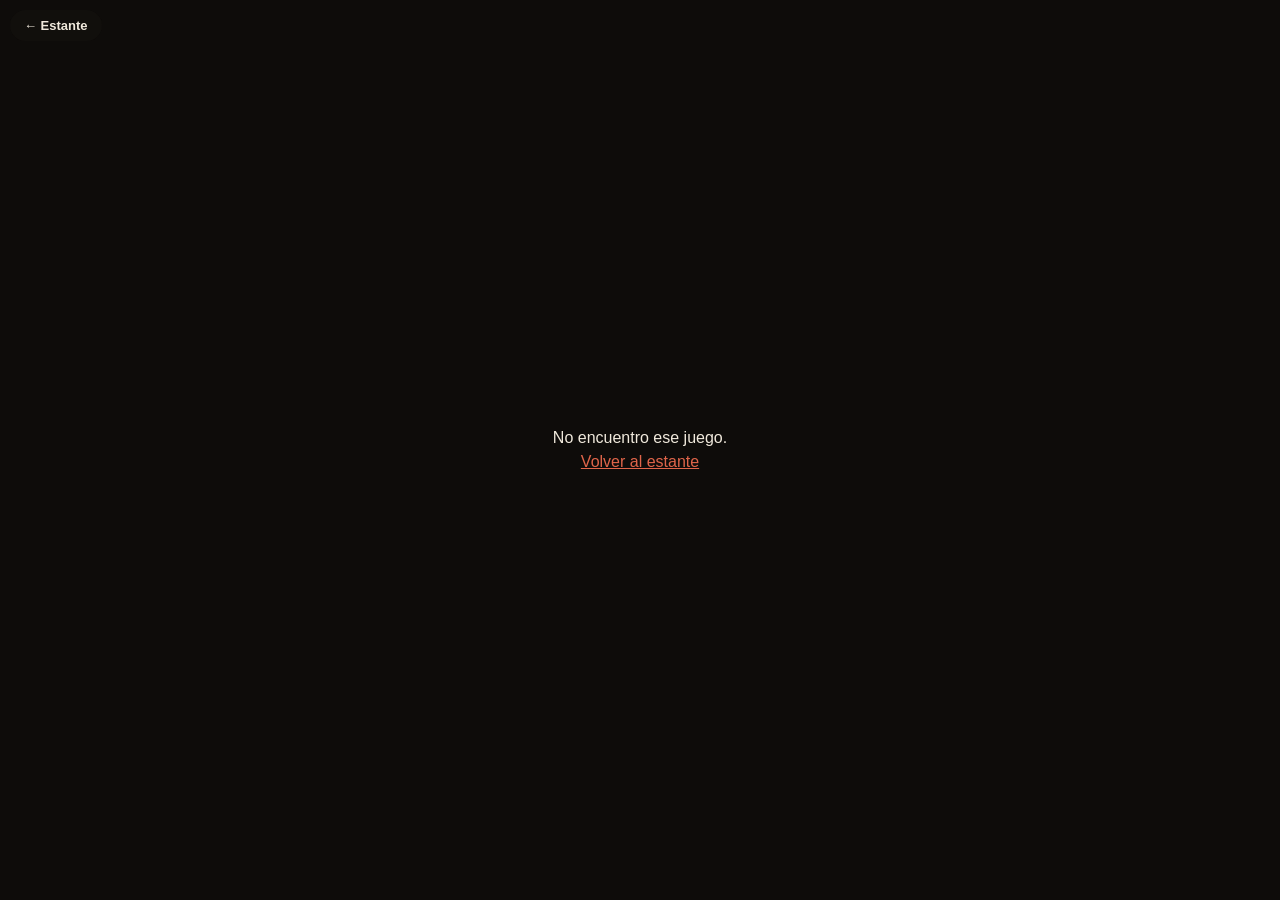
==== player.html @ 879eeee4 "Retroteca: primera versión Co-Authored-By: Claude Sonnet 5.5 <noreply@anthropic.com> Claude-Session:" ====
<!DOCTYPE html>
<html lang="es">
<head>
  <meta charset="utf-8">
  <meta name="viewport" content="width=device-width, initial-scale=1, viewport-fit=cover">
  <title>Jugando · Retroteca</title>
  <style>
    html, body { margin: 0; height: 100%; background: #0e0c0a; overflow: hidden; }
    #game { width: 100vw; height: 100vh; }
    .back {
      position: fixed; top: max(10px, env(safe-area-inset-top)); left: 10px; z-index: 1000;
      background: rgba(20,17,14,.72); color: #f0e9dc; text-decoration: none;
      font: 600 13px/1 -apple-system, "Segoe UI", sans-serif; padding: 9px 14px; border-radius: 999px;
      backdrop-filter: blur(6px);
    }
    .back:hover { background: #c2492f; }
    .msg {
      position: fixed; inset: 0; display: none; place-items: center; text-align: center; color: #f0e9dc;
      font: 16px/1.5 -apple-system, "Segoe UI", sans-serif; padding: 24px;
    }
    .msg a { color: #e0654a; }
  </style>
</head>
<body>
  <a class="back" href="index.html">← Estante</a>
  <div id="game"></div>
  <div class="msg" id="msg"></div>
  <script src="js/systems.js"></script>
  <script src="js/db.js"></script>
  <script src="js/player.js"></script>
</body>
</html>
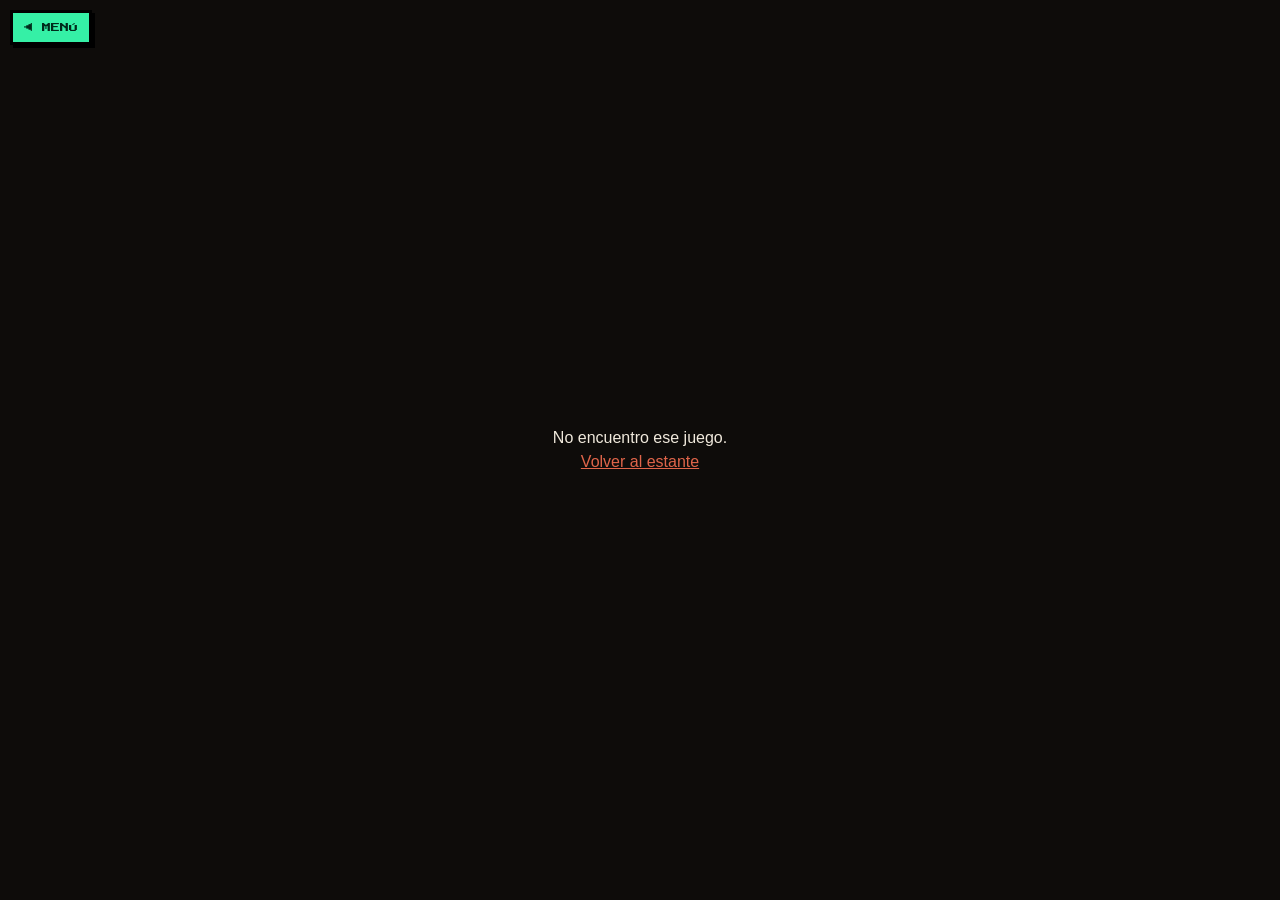
==== commit dc2b5cba: "Nueva estética de emulador retro (CRT, pixel, cartuchos) Co-Authored-By: Claude Sonnet 5.5 <noreply@" ====
--- a/player.html
+++ b/player.html
@@ -4,16 +4,16 @@
   <meta charset="utf-8">
   <meta name="viewport" content="width=device-width, initial-scale=1, viewport-fit=cover">
   <title>Jugando · Retroteca</title>
+  <link href="https://fonts.googleapis.com/css2?family=Press+Start+2P&display=swap" rel="stylesheet">
   <style>
     html, body { margin: 0; height: 100%; background: #0e0c0a; overflow: hidden; }
     #game { width: 100vw; height: 100vh; }
     .back {
       position: fixed; top: max(10px, env(safe-area-inset-top)); left: 10px; z-index: 1000;
-      background: rgba(20,17,14,.72); color: #f0e9dc; text-decoration: none;
-      font: 600 13px/1 -apple-system, "Segoe UI", sans-serif; padding: 9px 14px; border-radius: 999px;
-      backdrop-filter: blur(6px);
+      background: #35f0a6; color: #002b1b; text-decoration: none; border: 3px solid #000; box-shadow: 3px 3px 0 #000;
+      font: 9px/1 "Press Start 2P", monospace; padding: 10px 11px; text-transform: uppercase;
     }
-    .back:hover { background: #c2492f; }
+    .back:hover { background: #6bffc4; }
     .msg {
       position: fixed; inset: 0; display: none; place-items: center; text-align: center; color: #f0e9dc;
       font: 16px/1.5 -apple-system, "Segoe UI", sans-serif; padding: 24px;
@@ -22,7 +22,7 @@
   </style>
 </head>
 <body>
-  <a class="back" href="index.html">← Estante</a>
+  <a class="back" href="index.html">◀ Menú</a>
   <div id="game"></div>
   <div class="msg" id="msg"></div>
   <script src="js/systems.js"></script>
